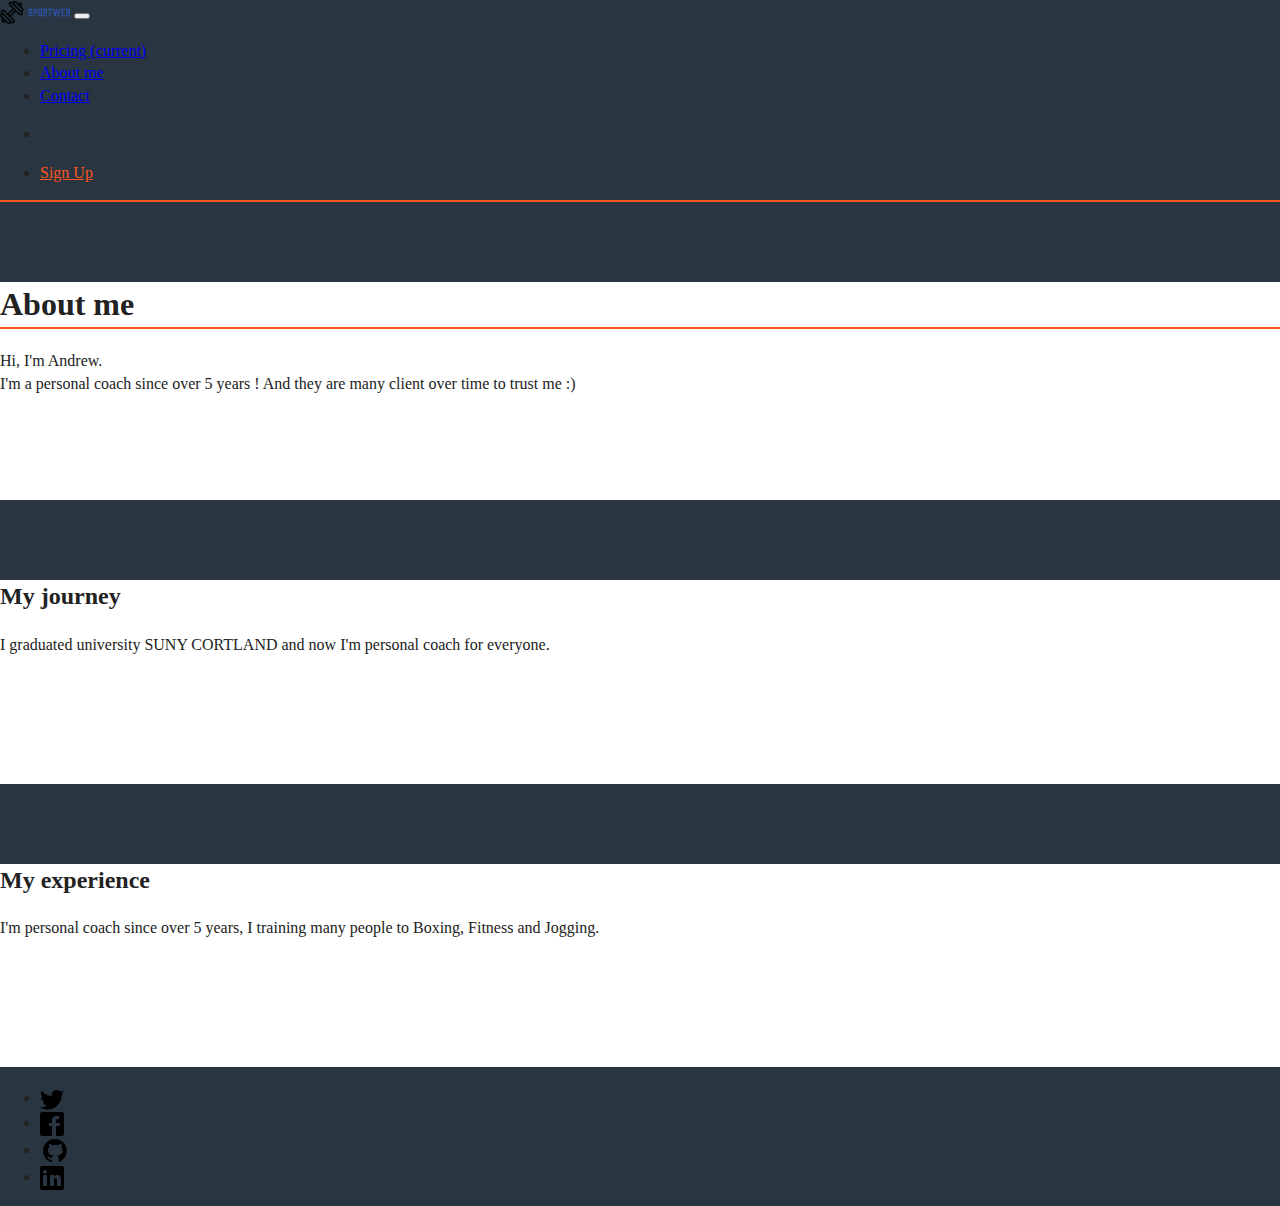
==== aboutme.html @ 1a770c1c "Adding all of web page, validator it's ok for all page" ====
<!doctype html>
<html class="no-js" lang="en">

<head>
    <meta charset="utf-8">
    <meta http-equiv="x-ua-compatible" content="ie=edge">
    <title>SportWeb</title>
    <meta name="description" content="">
    <meta name="viewport" content="width=device-width, initial-scale=1, shrink-to-fit=no">

    <link rel="manifest" href="site.webmanifest">
    <link rel="apple-touch-icon" href="icon.png">
    <link rel="shortcut icon" href="favicon.png" type="image/x-icon">
    <!-- Place favicon.ico in the root directory -->
    <link rel="stylesheet" href="https://stackpath.bootstrapcdn.com/bootstrap/4.1.2/css/bootstrap.min.css" integrity="sha384-Smlep5jCw/wG7hdkwQ/Z5nLIefveQRIY9nfy6xoR1uRYBtpZgI6339F5dgvm/e9B"
        crossorigin="anonymous">
    <link rel="stylesheet" href="https://use.fontawesome.com/releases/v5.1.1/css/all.css" integrity="sha384-O8whS3fhG2OnA5Kas0Y9l3cfpmYjapjI0E4theh1iuMD+pLhbf6JI0jIMfYcK3yZ"
        crossorigin="anonymous">
    <link rel="stylesheet" href="css/normalize.css">
    <link rel="stylesheet" href="css/main.css">
</head>

<body>
    <!--[if lte IE 9]>
    <p class="browserupgrade">You are using an <strong>outdated</strong> browser. Please <a href="https://browsehappy.com/">upgrade your browser</a> to improve your experience and security.</p>
  <![endif]-->

    <header>
        <nav class="navbar navbar-expand-lg navbar-light bg-light fixed-top">
            <a class="navbar-brand" href="index.html">
                <img src="favicon.png" alt="Favicon picture" style="width: 70px;">
            </a>
            <button class="navbar-toggler" type="button" data-toggle="collapse" data-target="#navbarNav" aria-controls="navbarNav" aria-expanded="false"
                aria-label="Toggle navigation">
                <span class="navbar-toggler-icon"></span>
            </button>
            <div class="collapse navbar-collapse" id="navbarNav">
                <ul class="navbar-nav text-right">
                    <li class="nav-item active">
                        <a class="nav-link" href="pricing.html">Pricing
                            <span class="sr-only">(current)</span>
                        </a>
                    </li>
                    <li class="nav-item">
                        <a class="nav-link" href="aboutme.html">About me</a>
                    </li>
                    <li class="nav-item">
                        <a class="nav-link" href="contact.html">Contact</a>
                    </li>
                </ul>
                <ul class="nav navbar-nav ml-auto">
                    <li class="nav-item">
                        <i class="fas fa-shopping-bag shopping-bag hidden-mobile mr-4"></i>
                    </li>
                    <li class="nav-item text-right col-">
                        <a href="#" class="nav-link btn btn-dark">Sign Up</a>
                    </li>
                </ul>
            </div>
        </nav>
    </header>
    <div class="container container-aboutme">



        <div class="card text-left">
            <div class="card-body">
                <h1 class="card-title">About me</h1>
                <p class="card-text">Hi, I'm Andrew.
                    <br> I'm a personal coach since over 5 years ! And they are many client over time to trust me :)
                </p>
            </div>
        </div>
        <div class="card text-right">
            <div class="card-body">
                <h2 class="card-title">My journey</h2>
                <p class="card-text">I graduated university SUNY CORTLAND and now I'm personal coach for everyone.</p>
            </div>
        </div>
        <div class="card text-left">
            <div class="card-body">
                <h2 class="card-title">My experience</h2>
                <p class="card-text">I'm personal coach since over 5 years, I training many people to Boxing, Fitness and Jogging.</p>
            </div>
        </div>








        <footer>
            <ul class="list-unstyled">
                <li class="list-inline-item">
                    <a href="#">
                        <img src="img/twitter.png" alt="Twitter icon">
                    </a>
                </li>
                <li class="list-inline-item">
                    <a href="#">
                        <img src="img/facebook.png" alt="Facebook icon">
                    </a>
                </li>
                <li class="list-inline-item">
                    <a href="#">
                        <img src="img/github.png" alt="Github icon">
                    </a>
                </li>
                <li class="list-inline-item">
                    <a href="#">
                        <img src="img/linkedin.png" alt="Linkedin icon">
                    </a>
                </li>
            </ul>
        </footer>

    </div>

    <script src="js/vendor/modernizr-3.6.0.min.js"></script>
    <script src="https://code.jquery.com/jquery-3.3.1.min.js" integrity="sha256-FgpCb/KJQlLNfOu91ta32o/NMZxltwRo8QtmkMRdAu8="
        crossorigin="anonymous"></script>
    <script>
        window.jQuery || document.write('<script src="js/vendor/jquery-3.3.1.min.js"><\/script>')
    </script>
    <script src="js/plugins.js"></script>
    <script src="js/main.js"></script>
    <script src="https://code.jquery.com/jquery-3.3.1.slim.min.js" integrity="sha384-q8i/X+965DzO0rT7abK41JStQIAqVgRVzpbzo5smXKp4YfRvH+8abtTE1Pi6jizo"
        crossorigin="anonymous"></script>
    <script src="https://cdnjs.cloudflare.com/ajax/libs/popper.js/1.14.3/umd/popper.min.js" integrity="sha384-ZMP7rVo3mIykV+2+9J3UJ46jBk0WLaUAdn689aCwoqbBJiSnjAK/l8WvCWPIPm49"
        crossorigin="anonymous"></script>
    <script src="https://stackpath.bootstrapcdn.com/bootstrap/4.1.2/js/bootstrap.min.js" integrity="sha384-o+RDsa0aLu++PJvFqy8fFScvbHFLtbvScb8AjopnFD+iEQ7wo/CG0xlczd+2O/em"
        crossorigin="anonymous"></script>

    <!-- Google Analytics: change UA-XXXXX-Y to be your site's ID. -->
    <script>
        window.ga = function () {
            ga.q.push(arguments)
        };
        ga.q = [];
        ga.l = +new Date;
        ga('create', 'UA-XXXXX-Y', 'auto');
        ga('send', 'pageview')
    </script>
    <script src="https://www.google-analytics.com/analytics.js" async defer></script>
</body>

</html>
---- css/main.css ----
/*! HTML5 Boilerplate v6.1.0 | MIT License | https://html5boilerplate.com/ */

/*
 * What follows is the result of much research on cross-browser styling.
 * Credit left inline and big thanks to Nicolas Gallagher, Jonathan Neal,
 * Kroc Camen, and the H5BP dev community and team.
 */

/* ==========================================================================
   Base styles: opinionated defaults
   ========================================================================== */

html {
    color: #222;
    font-size: 1em;
    line-height: 1.4;
}

/*
 * Remove text-shadow in selection highlight:
 * https://twitter.com/miketaylr/status/12228805301
 *
 * Vendor-prefixed and regular ::selection selectors cannot be combined:
 * https://stackoverflow.com/a/16982510/7133471
 *
 * Customize the background color to match your design.
 */

::-moz-selection {
    background: #b3d4fc;
    text-shadow: none;
}

::selection {
    background: #b3d4fc;
    text-shadow: none;
}

/*
 * A better looking default horizontal rule
 */

hr {
    display: block;
    height: 1px;
    border: 0;
    border-top: 1px solid #ccc;
    margin: 1em 0;
    padding: 0;
}

/*
 * Remove the gap between audio, canvas, iframes,
 * images, videos and the bottom of their containers:
 * https://github.com/h5bp/html5-boilerplate/issues/440
 */

audio,
canvas,
iframe,
img,
svg,
video {
    vertical-align: middle;
}

/*
 * Remove default fieldset styles.
 */

fieldset {
    border: 0;
    margin: 0;
    padding: 0;
}

/*
 * Allow only vertical resizing of textareas.
 */

textarea {
    resize: vertical;
}

/* ==========================================================================
   Browser Upgrade Prompt
   ========================================================================== */

.browserupgrade {
    margin: 0.2em 0;
    background: #ccc;
    color: #000;
    padding: 0.2em 0;
}

/* ==========================================================================
   Author's custom styles
   ========================================================================== */

html,
body {
    background: #293540;
}

em {
    font-style: normal;
}

a:hover {
    text-decoration: none;
}

.card-columns h4 {
    border-bottom: 3px solid #fc561f;
    text-align: center;
}

.card {
    margin: 80px 0 20px 0;
    background: #fff;
}

.card-text {
    height: 150px;
    overflow: hidden;
}
.card-mobile {
    height: auto;
}
h1 {
    border-bottom: 2px solid #fc561f;
}
input[type="text"]{
    max-width: 50px;
}
.navbar {
    border-bottom: 2px solid #fc561f;
}

.btn a,
.btn {
    color: #fc561f !important;
}

.btn:hover,
.btn a:hover {
    color: #e1ebf5 !important;
}

.bordered {
    border-radius: 0 0 40px 40px;
}

.pricingBoxing,
.pricingFitness,
.pricingJogging {
    color: #7cbce2;
}

.shopping-bag {
    color: #293540;
    font-size: 2rem;
}

.hidden-mobile {
    display: none;
}

@media (min-width: 992px) {
    .hidden-mobile {
        display: block;
    }
    .hidden-desktop {
        display: none;
    }
}

@media (max-width: 768px) {
    .hidden-mobile {
        display: none;
    }
}

/* ==========================================================================
   Helper classes
   ========================================================================== */

/*
 * Hide visually and from screen readers
 */

.hidden {
    display: none !important;
}

/*
 * Hide only visually, but have it available for screen readers:
 * https://snook.ca/archives/html_and_css/hiding-content-for-accessibility
 *
 * 1. For long content, line feeds are not interpreted as spaces and small width
 *    causes content to wrap 1 word per line:
 *    https://medium.com/@jessebeach/beware-smushed-off-screen-accessible-text-5952a4c2cbfe
 */

.visuallyhidden {
    border: 0;
    clip: rect(0 0 0 0);
    height: 1px;
    margin: -1px;
    overflow: hidden;
    padding: 0;
    position: absolute;
    width: 1px;
    white-space: nowrap;
    /* 1 */
}

/*
 * Extends the .visuallyhidden class to allow the element
 * to be focusable when navigated to via the keyboard:
 * https://www.drupal.org/node/897638
 */

.visuallyhidden.focusable:active,
.visuallyhidden.focusable:focus {
    clip: auto;
    height: auto;
    margin: 0;
    overflow: visible;
    position: static;
    width: auto;
    white-space: inherit;
}

/*
 * Hide visually and from screen readers, but maintain layout
 */

.invisible {
    visibility: hidden;
}

/*
 * Clearfix: contain floats
 *
 * For modern browsers
 * 1. The space content is one way to avoid an Opera bug when the
 *    `contenteditable` attribute is included anywhere else in the document.
 *    Otherwise it causes space to appear at the top and bottom of elements
 *    that receive the `clearfix` class.
 * 2. The use of `table` rather than `block` is only necessary if using
 *    `:before` to contain the top-margins of child elements.
 */

.clearfix:before,
.clearfix:after {
    content: " ";
    /* 1 */
    display: table;
    /* 2 */
}

.clearfix:after {
    clear: both;
}

/* ==========================================================================
   EXAMPLE Media Queries for Responsive Design.
   These examples override the primary ('mobile first') styles.
   Modify as content requires.
   ========================================================================== */

@media only screen and (min-width: 35em) {
    /* Style adjustments for viewports that meet the condition */
}

@media print,
(-webkit-min-device-pixel-ratio: 1.25),
(min-resolution: 1.25dppx),
(min-resolution: 120dpi) {
    /* Style adjustments for high resolution devices */
}

/* ==========================================================================
   Print styles.
   Inlined to avoid the additional HTTP request:
   https://www.phpied.com/delay-loading-your-print-css/
   ========================================================================== */

@media print {
    *,
    *:before,
    *:after {
        background: transparent !important;
        color: #000 !important;
        /* Black prints faster */
        -webkit-box-shadow: none !important;
        box-shadow: none !important;
        text-shadow: none !important;
    }
    a,
    a:visited {
        text-decoration: underline;
    }
    a[href]:after {
        content: " (" attr(href) ")";
    }
    abbr[title]:after {
        content: " (" attr(title) ")";
    }
    /*
     * Don't show links that are fragment identifiers,
     * or use the `javascript:` pseudo protocol
     */
    a[href^="#"]:after,
    a[href^="javascript:"]:after {
        content: "";
    }
    pre {
        white-space: pre-wrap !important;
    }
    pre,
    blockquote {
        border: 1px solid #999;
        page-break-inside: avoid;
    }
    /*
     * Printing Tables:
     * http://css-discuss.incutio.com/wiki/Printing_Tables
     */
    thead {
        display: table-header-group;
    }
    tr,
    img {
        page-break-inside: avoid;
    }
    p,
    h2,
    h3 {
        orphans: 3;
        widows: 3;
    }
    h2,
    h3 {
        page-break-after: avoid;
    }
}
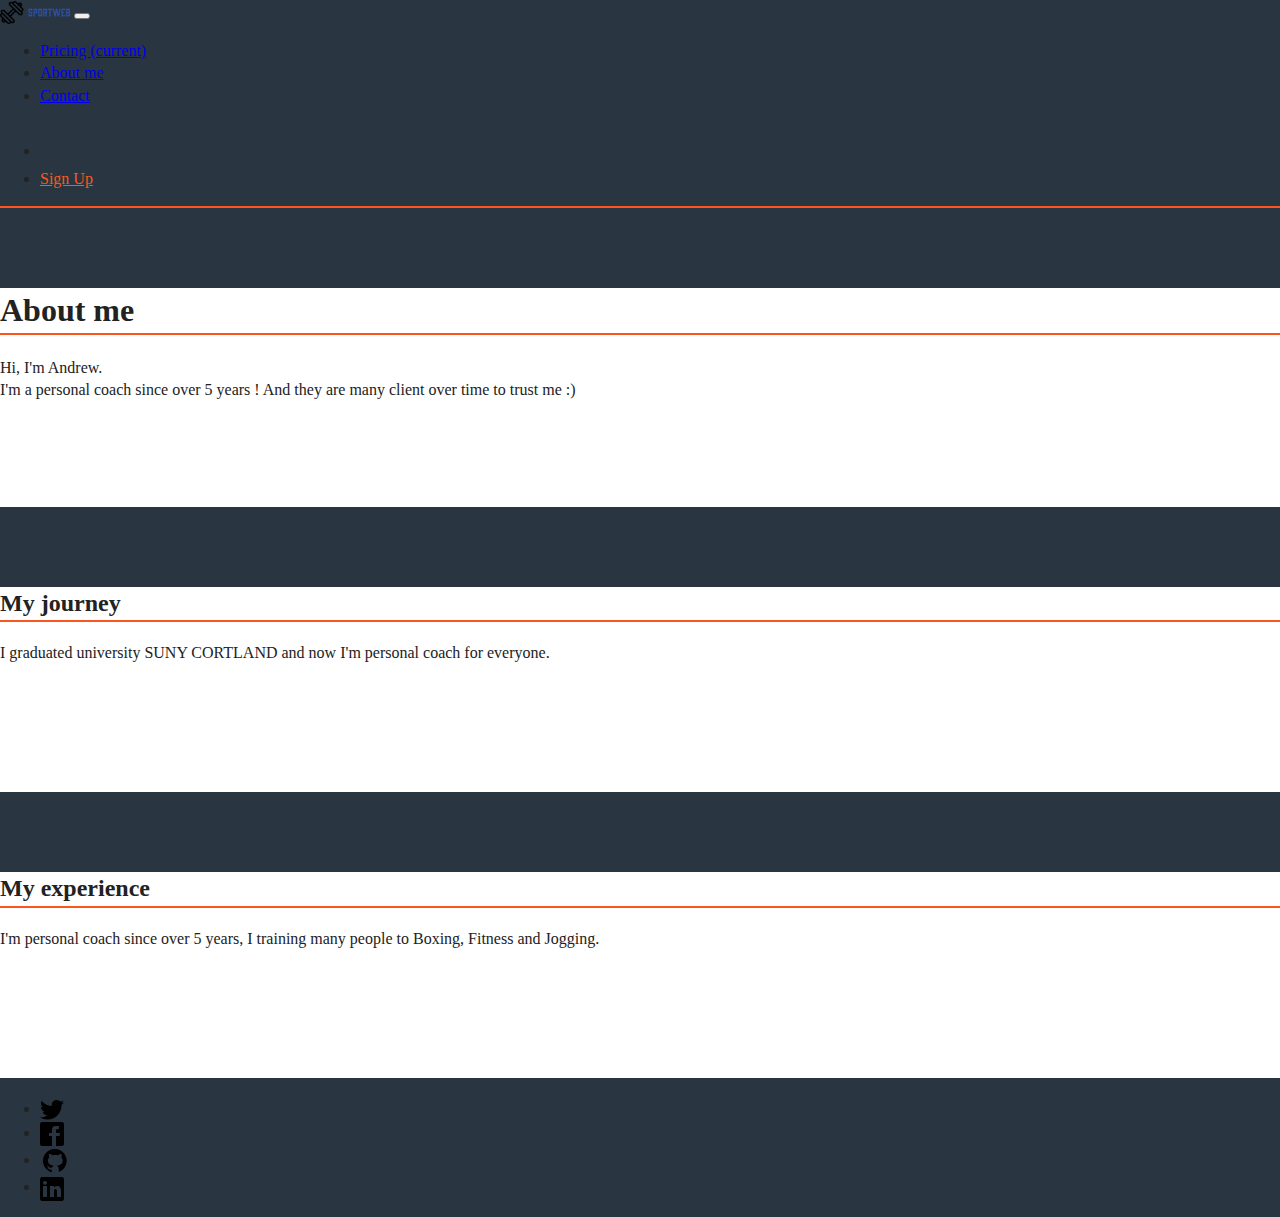
==== commit 7488d027: "Merge pull request #4 from AntoineLemichel/web" ====
--- a/aboutme.html
+++ b/aboutme.html
@@ -14,7 +14,7 @@
     <!-- Place favicon.ico in the root directory -->
     <link rel="stylesheet" href="https://stackpath.bootstrapcdn.com/bootstrap/4.1.2/css/bootstrap.min.css" integrity="sha384-Smlep5jCw/wG7hdkwQ/Z5nLIefveQRIY9nfy6xoR1uRYBtpZgI6339F5dgvm/e9B"
         crossorigin="anonymous">
-    <link rel="stylesheet" href="https://use.fontawesome.com/releases/v5.1.1/css/all.css" integrity="sha384-O8whS3fhG2OnA5Kas0Y9l3cfpmYjapjI0E4theh1iuMD+pLhbf6JI0jIMfYcK3yZ"
+    <link rel="stylesheet" href="https://use.fontawesome.com/releases/v5.1.1/css/all.css" integrity="sha384-O8whS3fhG2OnA5Kas0Y9l3cfpmYjapjI0E4theH4iuMD+pLhbf6JI0jIMfYcK3yZ"
         crossorigin="anonymous">
     <link rel="stylesheet" href="css/normalize.css">
     <link rel="stylesheet" href="css/main.css">
@@ -50,7 +50,9 @@
                 </ul>
                 <ul class="nav navbar-nav ml-auto">
                     <li class="nav-item">
-                        <i class="fas fa-shopping-bag shopping-bag hidden-mobile mr-4"></i>
+                        <i class="fas fa-shopping-bag shopping-bag d-none d-md-block mr-4">
+                            <span class="badge badge-dark add-cart">0</span>
+                        </i>
                     </li>
                     <li class="nav-item text-right col-">
                         <a href="#" class="nav-link btn btn-dark">Sign Up</a>
@@ -119,8 +121,6 @@
     </div>
 
     <script src="js/vendor/modernizr-3.6.0.min.js"></script>
-    <script src="https://code.jquery.com/jquery-3.3.1.min.js" integrity="sha256-FgpCb/KJQlLNfOu91ta32o/NMZxltwRo8QtmkMRdAu8="
-        crossorigin="anonymous"></script>
     <script>
         window.jQuery || document.write('<script src="js/vendor/jquery-3.3.1.min.js"><\/script>')
     </script>
--- a/css/main.css
+++ b/css/main.css
@@ -127,11 +127,17 @@
 .card-mobile {
     height: auto;
 }
-h1 {
+.badge, .badge-danger {
+    width: 30px;
+}
+h1, h2, h3, h4, h5, h6 {
     border-bottom: 2px solid #fc561f;
 }
-input[type="text"]{
+.container-mobile input[type="text"]{
     max-width: 50px;
+}
+.container-contact {
+    margin: 80px 0 20px 0;
 }
 .navbar {
     border-bottom: 2px solid #fc561f;
@@ -162,24 +168,6 @@
     font-size: 2rem;
 }
 
-.hidden-mobile {
-    display: none;
-}
-
-@media (min-width: 992px) {
-    .hidden-mobile {
-        display: block;
-    }
-    .hidden-desktop {
-        display: none;
-    }
-}
-
-@media (max-width: 768px) {
-    .hidden-mobile {
-        display: none;
-    }
-}
 
 /* ==========================================================================
    Helper classes
